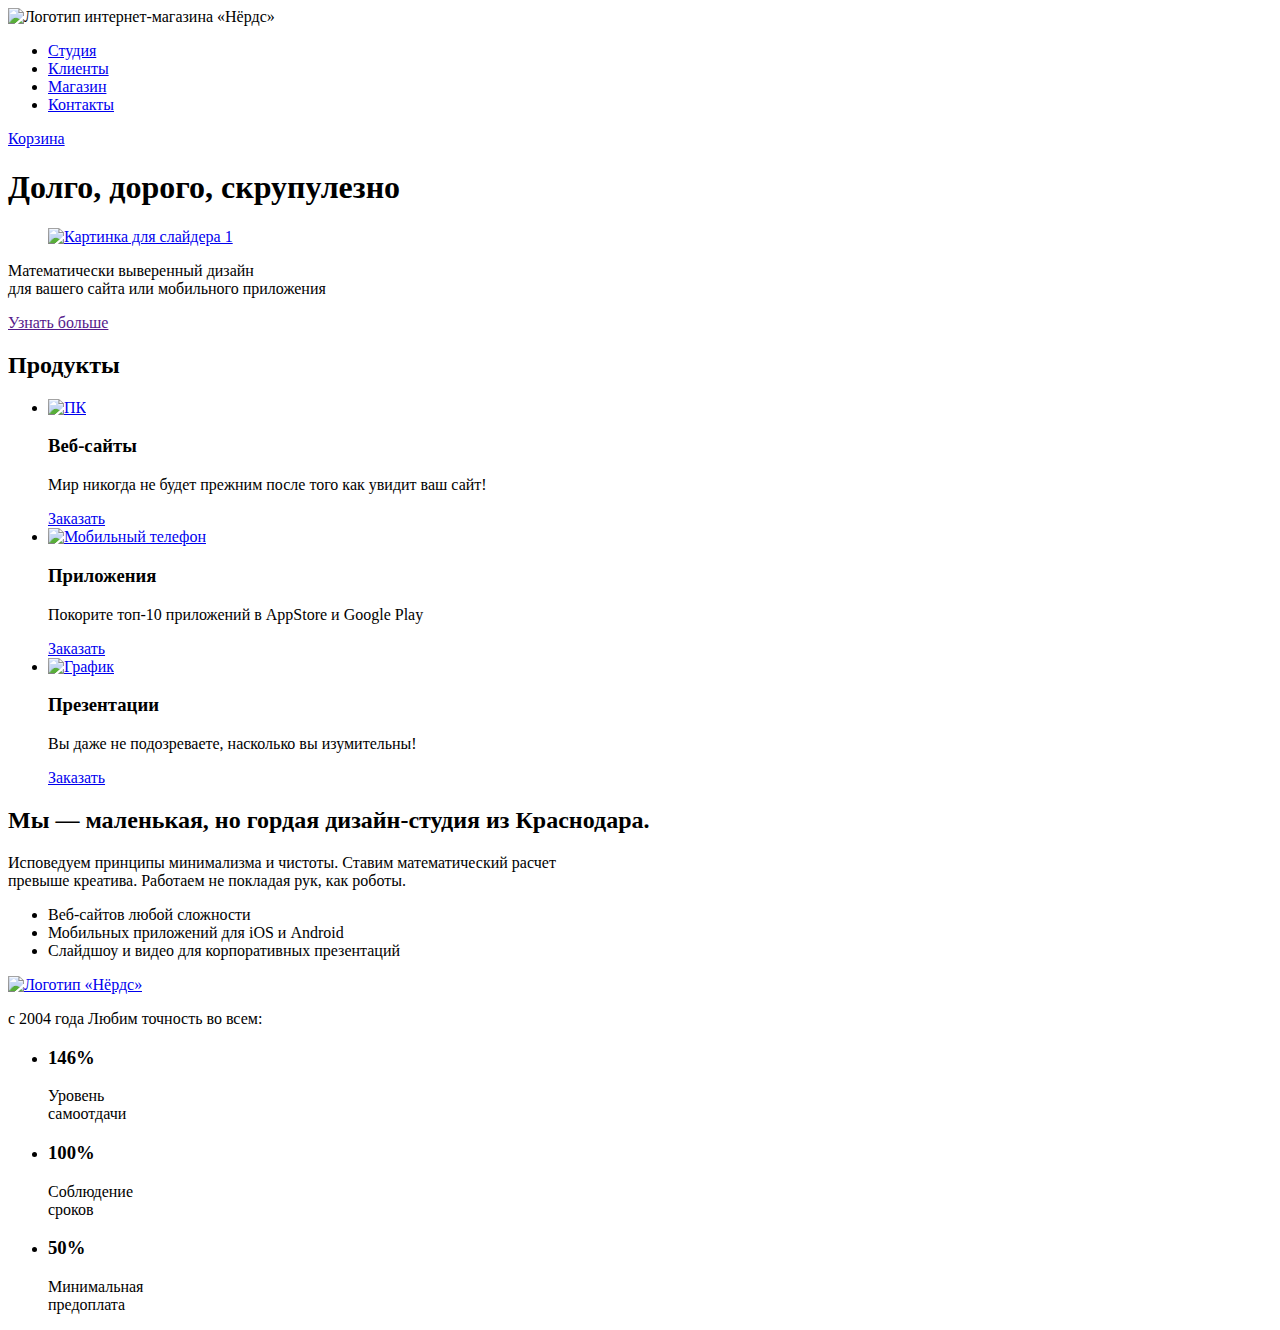
==== index.html @ d5b5ebe3 "Разметка блока с описанием компании" ====
<!DOCTYPE html>
<html lang="ru">
  <head>
    <meta charset="utf-8">
    <title>Главная — Интернет-магазин «Нёрдс»</title>
  </head>
  <body>

    <header>
      <nav>
        <a>
          <img src="https://via.placeholder.com/150x100" alt="Логотип интернет-магазина «Нёрдс»">
        </a>
        <ul>
          <li><a href="blank.html">Студия</a></li>
          <li><a href="blank.html">Клиенты</a></li>
          <li><a href="catalog.html">Магазин</a></li>
          <li><a href="blank.html">Контакты</a></li>
        </ul>
        <a href="blank.html">Корзина</a>
      </nav>
    </header>
    
    <main>
      
     <section>
        <h1>Долго, дорого, скрупулезно</h1>
        <figure>
          <a href="#">
            <img src="https://via.placeholder.com/150x100" alt="Картинка для слайдера 1">
          </a>
        </figure>
        <p>Математически выверенный дизайн<br> 
          для вашего сайта или мобильного приложения</p>
        <a href="">Узнать больше</a>
     </section>
     
     <section>
      <h2>Продукты</h2>
      <ul>
        <li>
          <a href="#">
            <img src="https://via.placeholder.com/150x100" alt="ПК"></a>
          <h3>Веб-сайты</h3>
          <p>Мир никогда не будет прежним после того как увидит ваш сайт!</p>
          <a href="#">Заказать</a>
        </li>
        <li>
          <a href="#">
            <img src="https://via.placeholder.com/150x100" alt="Мобильный телефон"></a>
          <h3>Приложения</h3>
          <p>Покорите топ-10 приложений в AppStore и Google Play</p>
          <a href="#">Заказать</a>
        </li>
        <li>
          <a href="#">
            <img src="https://via.placeholder.com/150x100" alt="График"></a>
          <h3>Презентации</h3>
          <p>Вы даже не подозреваете, насколько вы изумительны!</p>
          <a href="#">Заказать</a>
        </li>
      </ul>
    </section>

    <section>
      <h2>Мы — маленькая, но гордая дизайн-студия из Краснодара.</h2>
      <p>Исповедуем принципы минимализма и чистоты. Ставим математический расчет<br>
        превыше креатива. Работаем не покладая рук, как роботы.</p>
      <ul>
        <li>Веб-сайтов любой сложности</li>
        <li>Мобильных приложений для iOS и Android</li>
        <li>Слайдшоу и видео для корпоративных презентаций</li>
      </ul>
    </section>

    <section>
      <a href="#">
        <img src="https://via.placeholder.com/150x100" alt="Логотип «Нёрдс»"></a>
      <p>с 2004 года Любим точность во всем:</p>
      <ul>
        <li>
          <h3>146%</h3>
          <p>Уровень<br>
            самоотдачи</p>
        </li>
        <li>
          <h3>100%</h3>
          <p>Соблюдение<br>
            сроков</p>
        </li>
        <li>
          <h3>50%</h3>
          <p>Минимальная<br>
            предоплата</p>
        </li>
      </ul>
    </section>



    </main>

  </body>
</html>
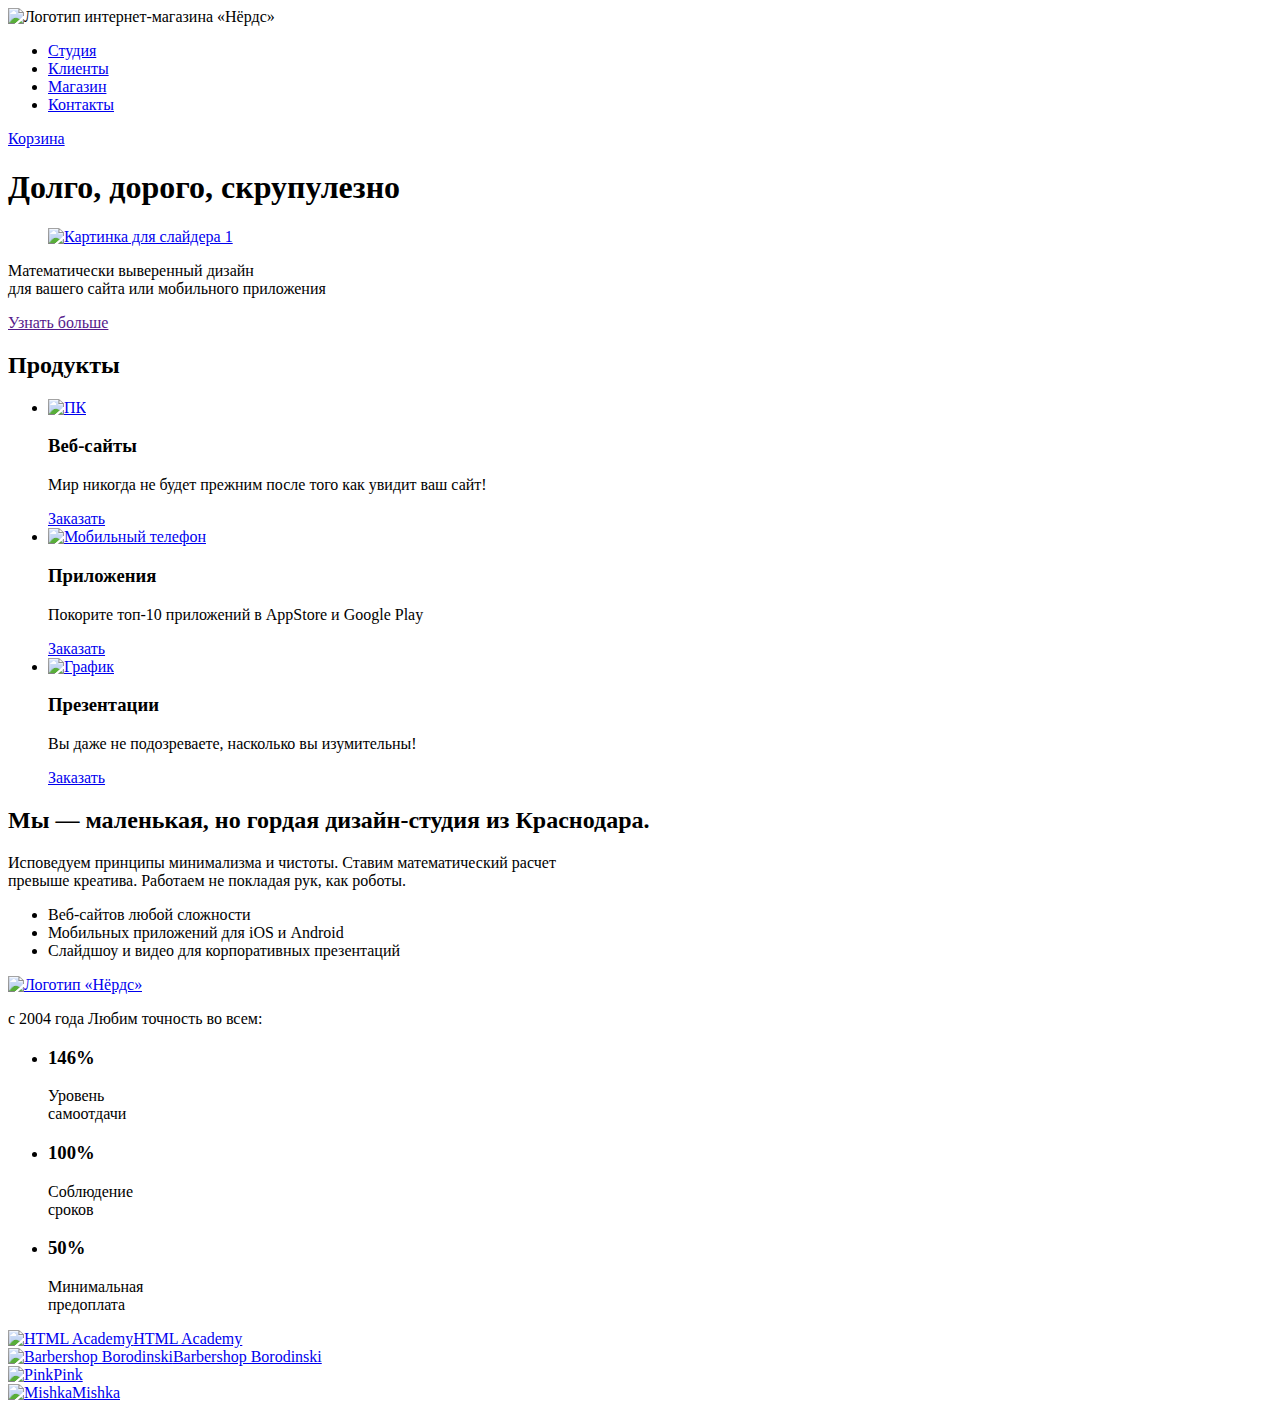
==== commit 3bfb0b2f: "Разметка логотипов" ====
--- a/index.html
+++ b/index.html
@@ -96,6 +96,26 @@
       </ul>
     </section>
 
+    <div>
+      <div>
+        <a href="#"><img src="https://via.placeholder.com/150x100" alt="HTML Academy">HTML Academy</a>
+      </div>
+
+      <div>
+        <a href="#"><img src="https://via.placeholder.com/150x100" alt="Barbershop Borodinski">Barbershop Borodinski</a>
+      </div>
+
+      <div>
+        <a href="#"><img src="https://via.placeholder.com/150x100" alt="Pink">Pink</a>
+      </div>
+
+      <div>
+        <a href="#"><img src="https://via.placeholder.com/150x100" alt="Mishka">Mishka</a>
+      </div>
+
+    </div>
+
+
 
 
     </main>
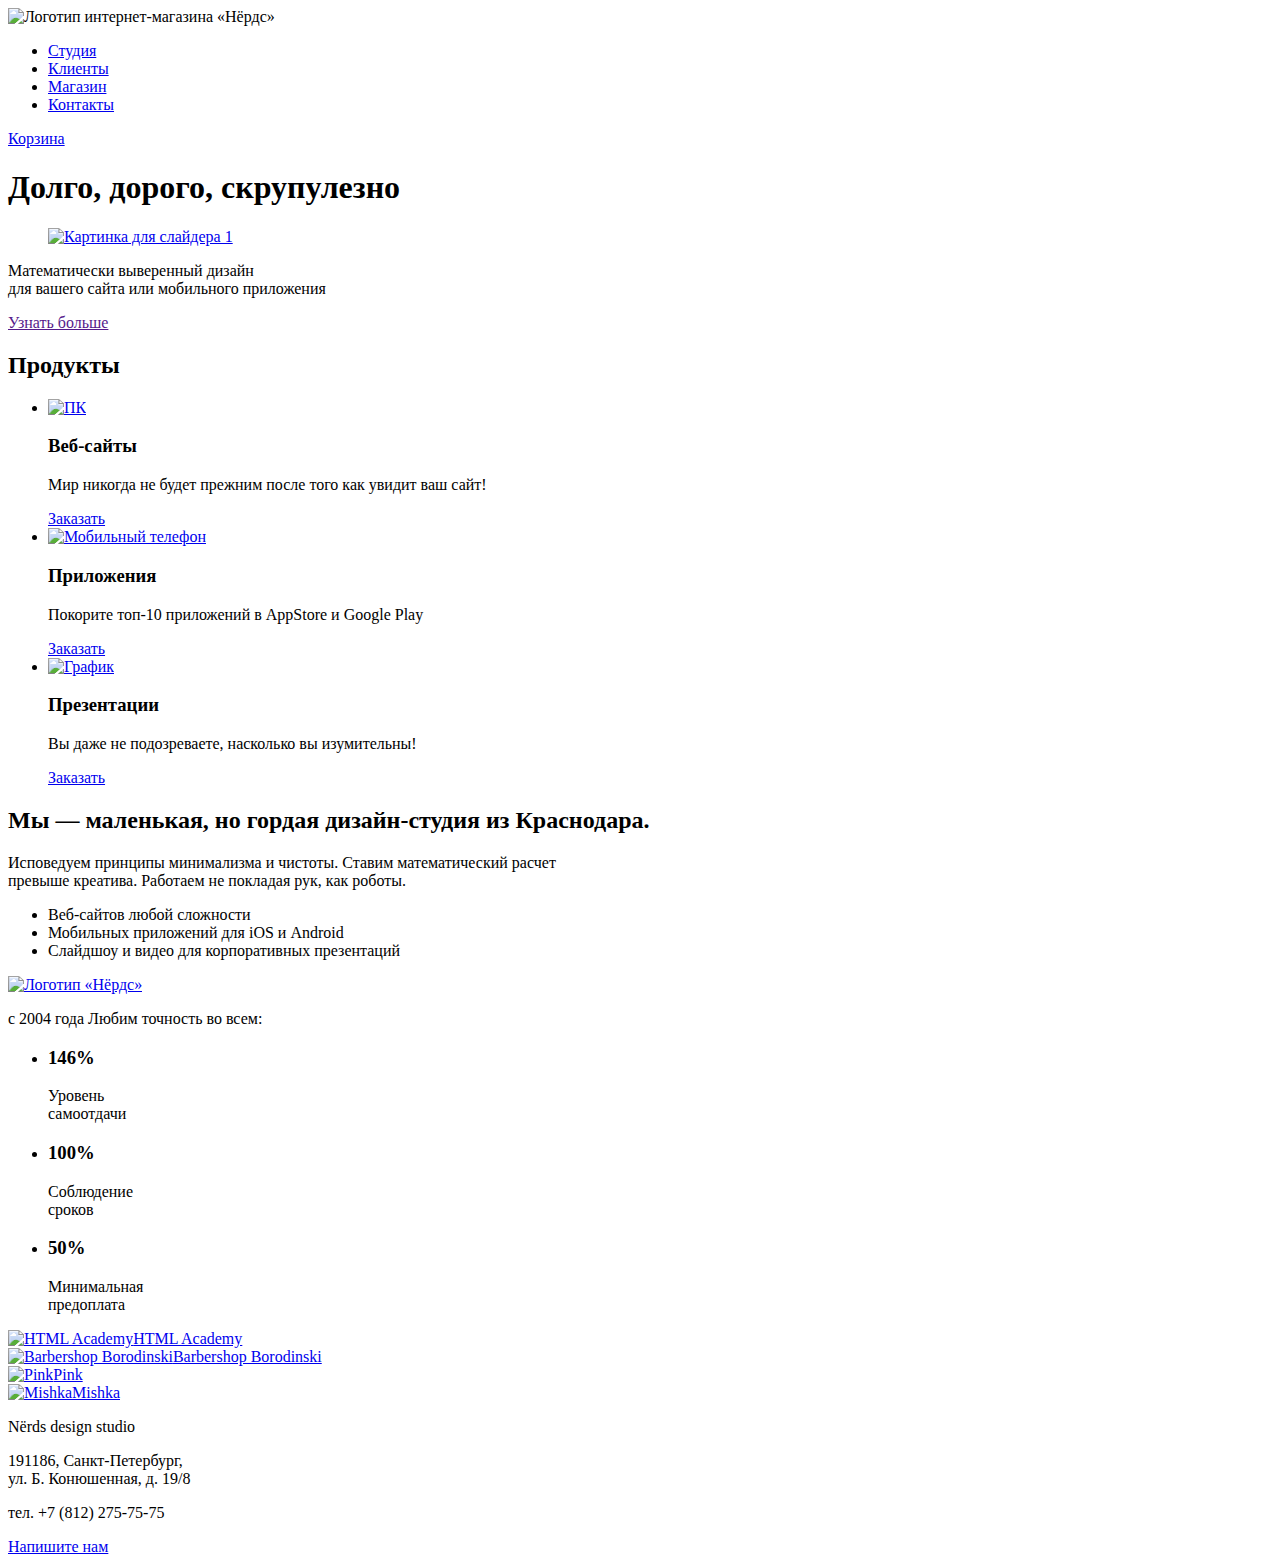
==== commit ff5dc66f: "Разметка блока с контактами" ====
--- a/index.html
+++ b/index.html
@@ -115,9 +115,15 @@
 
     </div>
 
-
-
-
+    <div>
+      <p>Nёrds design studio</p>
+      <p>191186, Санкт-Петербург,<br>
+        ул. Б. Конюшенная, д. 19/8
+      </p>
+      <p>тел. +7 (812) 275-75-75</p>
+      <a href="#">Напишите нам</a>
+    </div>
+    
     </main>
 
   </body>
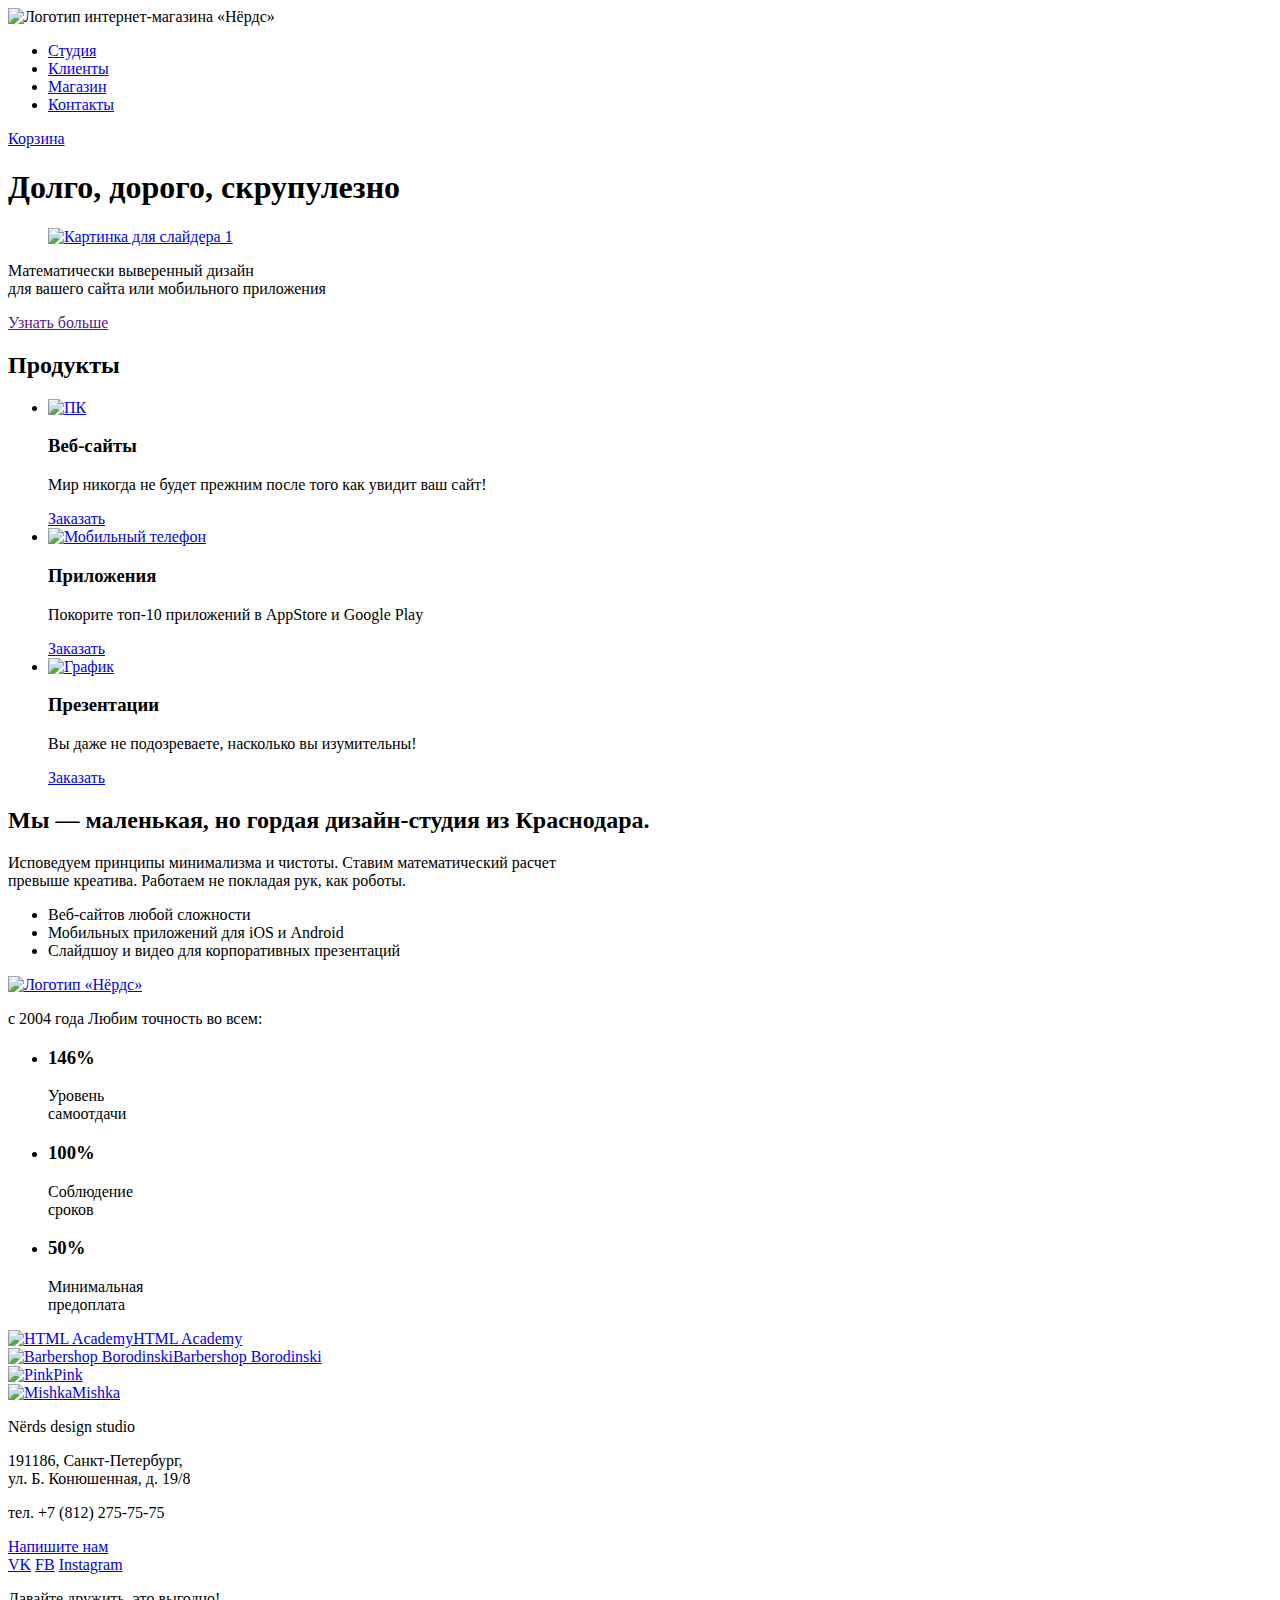
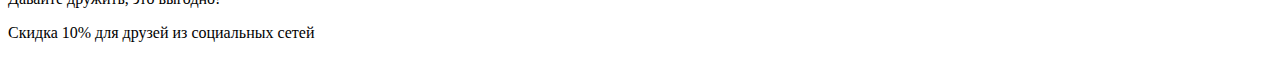
==== commit 5030c968: "Разметка футера" ====
--- a/index.html
+++ b/index.html
@@ -112,8 +112,9 @@
       <div>
         <a href="#"><img src="https://via.placeholder.com/150x100" alt="Mishka">Mishka</a>
       </div>
+    </div>
 
-    </div>
+    </main>
 
     <div>
       <p>Nёrds design studio</p>
@@ -124,7 +125,21 @@
       <a href="#">Напишите нам</a>
     </div>
     
-    </main>
+    <footer>
+      <div>
+
+        <div>
+          <a href="https://vk.com/">VK</a>
+          <a href="https://www.facebook.com/">FB</a>
+          <a href="https://instagram.com/">Instagram</a>
+        </div>
+        <div>
+          <p>Давайте дружить, это выгодно!</p>
+          <p>Скидка 10% для друзей из социальных сетей</p>
+        </div>
+  
+      </div>
+    </footer>
 
   </body>
 </html>
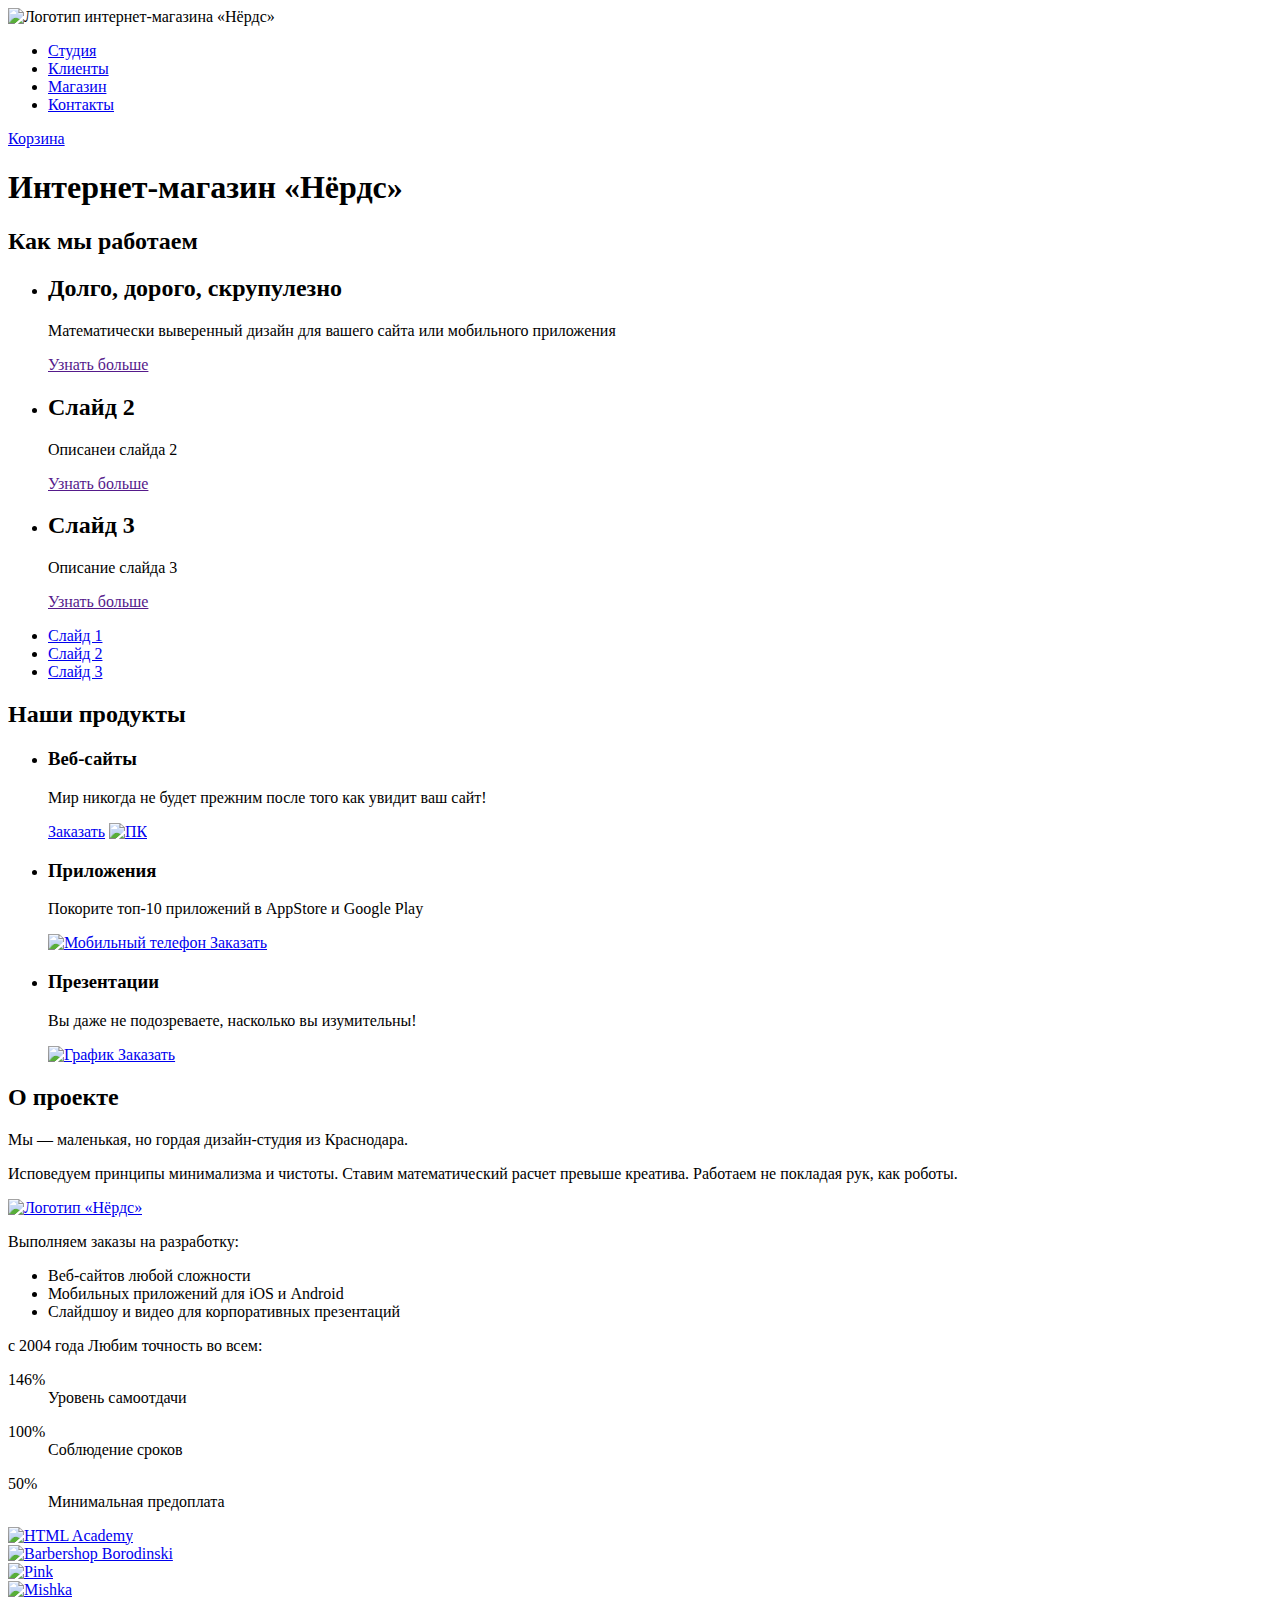
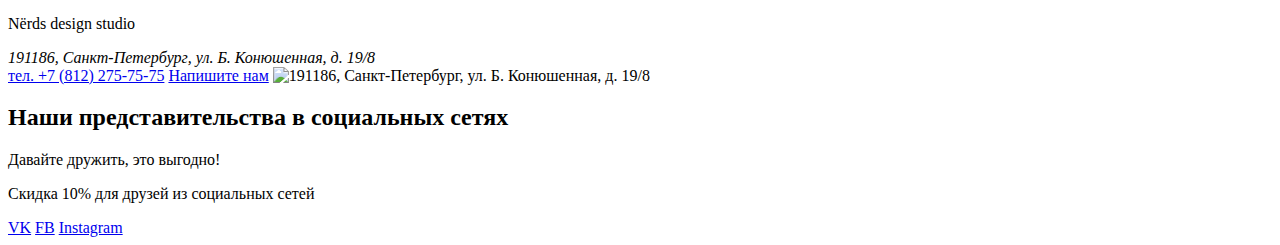
==== commit 310a37cc: "Внесла правки по главной" ====
--- a/index.html
+++ b/index.html
@@ -1,145 +1,145 @@
 <!DOCTYPE html>
 <html lang="ru">
-  <head>
-    <meta charset="utf-8">
-    <title>Главная — Интернет-магазин «Нёрдс»</title>
-  </head>
-  <body>
 
-    <header>
-      <nav>
-        <a>
-          <img src="https://via.placeholder.com/150x100" alt="Логотип интернет-магазина «Нёрдс»">
-        </a>
-        <ul>
-          <li><a href="blank.html">Студия</a></li>
-          <li><a href="blank.html">Клиенты</a></li>
-          <li><a href="catalog.html">Магазин</a></li>
-          <li><a href="blank.html">Контакты</a></li>
-        </ul>
-        <a href="blank.html">Корзина</a>
-      </nav>
-    </header>
-    
-    <main>
-      
-     <section>
-        <h1>Долго, дорого, скрупулезно</h1>
-        <figure>
-          <a href="#">
-            <img src="https://via.placeholder.com/150x100" alt="Картинка для слайдера 1">
-          </a>
-        </figure>
-        <p>Математически выверенный дизайн<br> 
-          для вашего сайта или мобильного приложения</p>
-        <a href="">Узнать больше</a>
-     </section>
-     
-     <section>
-      <h2>Продукты</h2>
+<head>
+  <meta charset="utf-8">
+  <title>Главная — Интернет-магазин «Нёрдс»</title>
+</head>
+
+<body>
+  <header>
+    <nav>
+      <a>
+        <img src="https://via.placeholder.com/150x100" alt="Логотип интернет-магазина «Нёрдс»">
+      </a>
+      <ul>
+        <li><a href="#">Студия</a></li>
+        <li><a href="#">Клиенты</a></li>
+        <li><a href="catalog.html">Магазин</a></li>
+        <li><a href="#">Контакты</a></li>
+      </ul>
+      <a href="#">Корзина</a>
+    </nav>
+  </header>
+  <main>
+    <h1>Интернет-магазин «Нёрдс»</h1>
+    <section>
+      <h2>Как мы работаем</h2>
+      <ul>
+        <li id="slide-1">
+          <h2>Долго, дорого, скрупулезно</h2>
+          <p>Математически выверенный дизайн для вашего сайта или мобильного приложения</p>
+          <a href="">Узнать больше</a>
+        </li>
+        <li id="slide-2">
+          <h2>Слайд 2</h2>
+          <p>Описанеи слайда 2</p>
+          <a href="">Узнать больше</a>
+        </li>
+        <li id="slide-3">
+          <h2>Слайд 3</h2>
+          <p>Описание слайда 3</p>
+          <a href="">Узнать больше</a>
+        </li>
+      </ul>
+    </section>
+    <ul>
+      <li><a href="#slide-1">Слайд 1</a></li>
+      <li><a href="#slide-2">Слайд 2</a></li>
+      <li><a href="#slide-3">Слайд 3</a></li>
+    </ul>
+    <section>
+      <h2>Наши продукты</h2>
       <ul>
         <li>
-          <a href="#">
-            <img src="https://via.placeholder.com/150x100" alt="ПК"></a>
           <h3>Веб-сайты</h3>
           <p>Мир никогда не будет прежним после того как увидит ваш сайт!</p>
           <a href="#">Заказать</a>
+          <a href="#">
+            <img src="https://via.placeholder.com/150x100" alt="ПК">
+          </a>
         </li>
         <li>
-          <a href="#">
-            <img src="https://via.placeholder.com/150x100" alt="Мобильный телефон"></a>
           <h3>Приложения</h3>
           <p>Покорите топ-10 приложений в AppStore и Google Play</p>
+          <a href="#">
+            <img src="https://via.placeholder.com/150x100" alt="Мобильный телефон">
+          </a>
           <a href="#">Заказать</a>
         </li>
         <li>
-          <a href="#">
-            <img src="https://via.placeholder.com/150x100" alt="График"></a>
           <h3>Презентации</h3>
           <p>Вы даже не подозреваете, насколько вы изумительны!</p>
+          <a href="#">
+            <img src="https://via.placeholder.com/150x100" alt="График">
+          </a>
           <a href="#">Заказать</a>
         </li>
       </ul>
     </section>
-
     <section>
-      <h2>Мы — маленькая, но гордая дизайн-студия из Краснодара.</h2>
-      <p>Исповедуем принципы минимализма и чистоты. Ставим математический расчет<br>
-        превыше креатива. Работаем не покладая рук, как роботы.</p>
+      <h2>О проекте</h2>
+      <p>Мы — маленькая, но гордая дизайн-студия из Краснодара.</p>
+      <p>Исповедуем принципы минимализма и чистоты. Ставим математический расчет превыше креатива. Работаем не покладая
+        рук, как роботы.</p>
+      <a href="#">
+        <img src="https://via.placeholder.com/150x100" alt="Логотип «Нёрдс»">
+      </a>
+      <p>Выполняем заказы на разработку:</p>
       <ul>
         <li>Веб-сайтов любой сложности</li>
         <li>Мобильных приложений для iOS и Android</li>
         <li>Слайдшоу и видео для корпоративных презентаций</li>
       </ul>
+      <p>с 2004 года Любим точность во всем:</p>
+      <dl>
+        <dt>146%</dt>
+        <dd>Уровень самоотдачи</dd>
+      </dl>
+      <dl>
+        <dt>100%</dt>
+        <dd>Соблюдение сроков</dd>
+      </dl>
+      <dl>
+        <dt>50%</dt>
+        <dd>Минимальная предоплата</dd>
+      </dl>
     </section>
-
-    <section>
-      <a href="#">
-        <img src="https://via.placeholder.com/150x100" alt="Логотип «Нёрдс»"></a>
-      <p>с 2004 года Любим точность во всем:</p>
-      <ul>
-        <li>
-          <h3>146%</h3>
-          <p>Уровень<br>
-            самоотдачи</p>
-        </li>
-        <li>
-          <h3>100%</h3>
-          <p>Соблюдение<br>
-            сроков</p>
-        </li>
-        <li>
-          <h3>50%</h3>
-          <p>Минимальная<br>
-            предоплата</p>
-        </li>
-      </ul>
-    </section>
-
     <div>
       <div>
-        <a href="#"><img src="https://via.placeholder.com/150x100" alt="HTML Academy">HTML Academy</a>
+        <a href="#"><img src="https://via.placeholder.com/150x100" alt="HTML Academy"></a>
       </div>
-
       <div>
-        <a href="#"><img src="https://via.placeholder.com/150x100" alt="Barbershop Borodinski">Barbershop Borodinski</a>
+        <a href="#"><img src="https://via.placeholder.com/150x100" alt="Barbershop Borodinski"></a>
       </div>
-
       <div>
-        <a href="#"><img src="https://via.placeholder.com/150x100" alt="Pink">Pink</a>
+        <a href="#"><img src="https://via.placeholder.com/150x100" alt="Pink"></a>
       </div>
-
       <div>
-        <a href="#"><img src="https://via.placeholder.com/150x100" alt="Mishka">Mishka</a>
+        <a href="#"><img src="https://via.placeholder.com/150x100" alt="Mishka"></a>
       </div>
     </div>
-
-    </main>
-
+  </main>
+  <footer>
     <div>
       <p>Nёrds design studio</p>
-      <p>191186, Санкт-Петербург,<br>
-        ул. Б. Конюшенная, д. 19/8
-      </p>
-      <p>тел. +7 (812) 275-75-75</p>
+      <address>191186, Санкт-Петербург, ул. Б. Конюшенная, д. 19/8</address>
+      <a href="tel:+78122757575">тел. +7 (812) 275-75-75</a>
       <a href="#">Напишите нам</a>
+      <a>
+        <img src="https://via.placeholder.com/150x100" alt="191186, Санкт-Петербург, ул. Б. Конюшенная, д. 19/8">
+      </a>
     </div>
-    
-    <footer>
-      <div>
-
-        <div>
-          <a href="https://vk.com/">VK</a>
-          <a href="https://www.facebook.com/">FB</a>
-          <a href="https://instagram.com/">Instagram</a>
-        </div>
-        <div>
-          <p>Давайте дружить, это выгодно!</p>
-          <p>Скидка 10% для друзей из социальных сетей</p>
-        </div>
-  
-      </div>
-    </footer>
-
-  </body>
-</html>
+    <div>
+      <h2>Наши представительства в социальных сетях</h2>
+      <p>Давайте дружить, это выгодно!</p>
+      <p>Скидка 10% для друзей из социальных сетей</p>
+    </div>
+    <div>
+      <a href="https://vk.com/">VK</a>
+      <a href="https://www.facebook.com/">FB</a>
+      <a href="https://instagram.com/">Instagram</a>
+    </div>
+  </footer>
+</body>
+</html>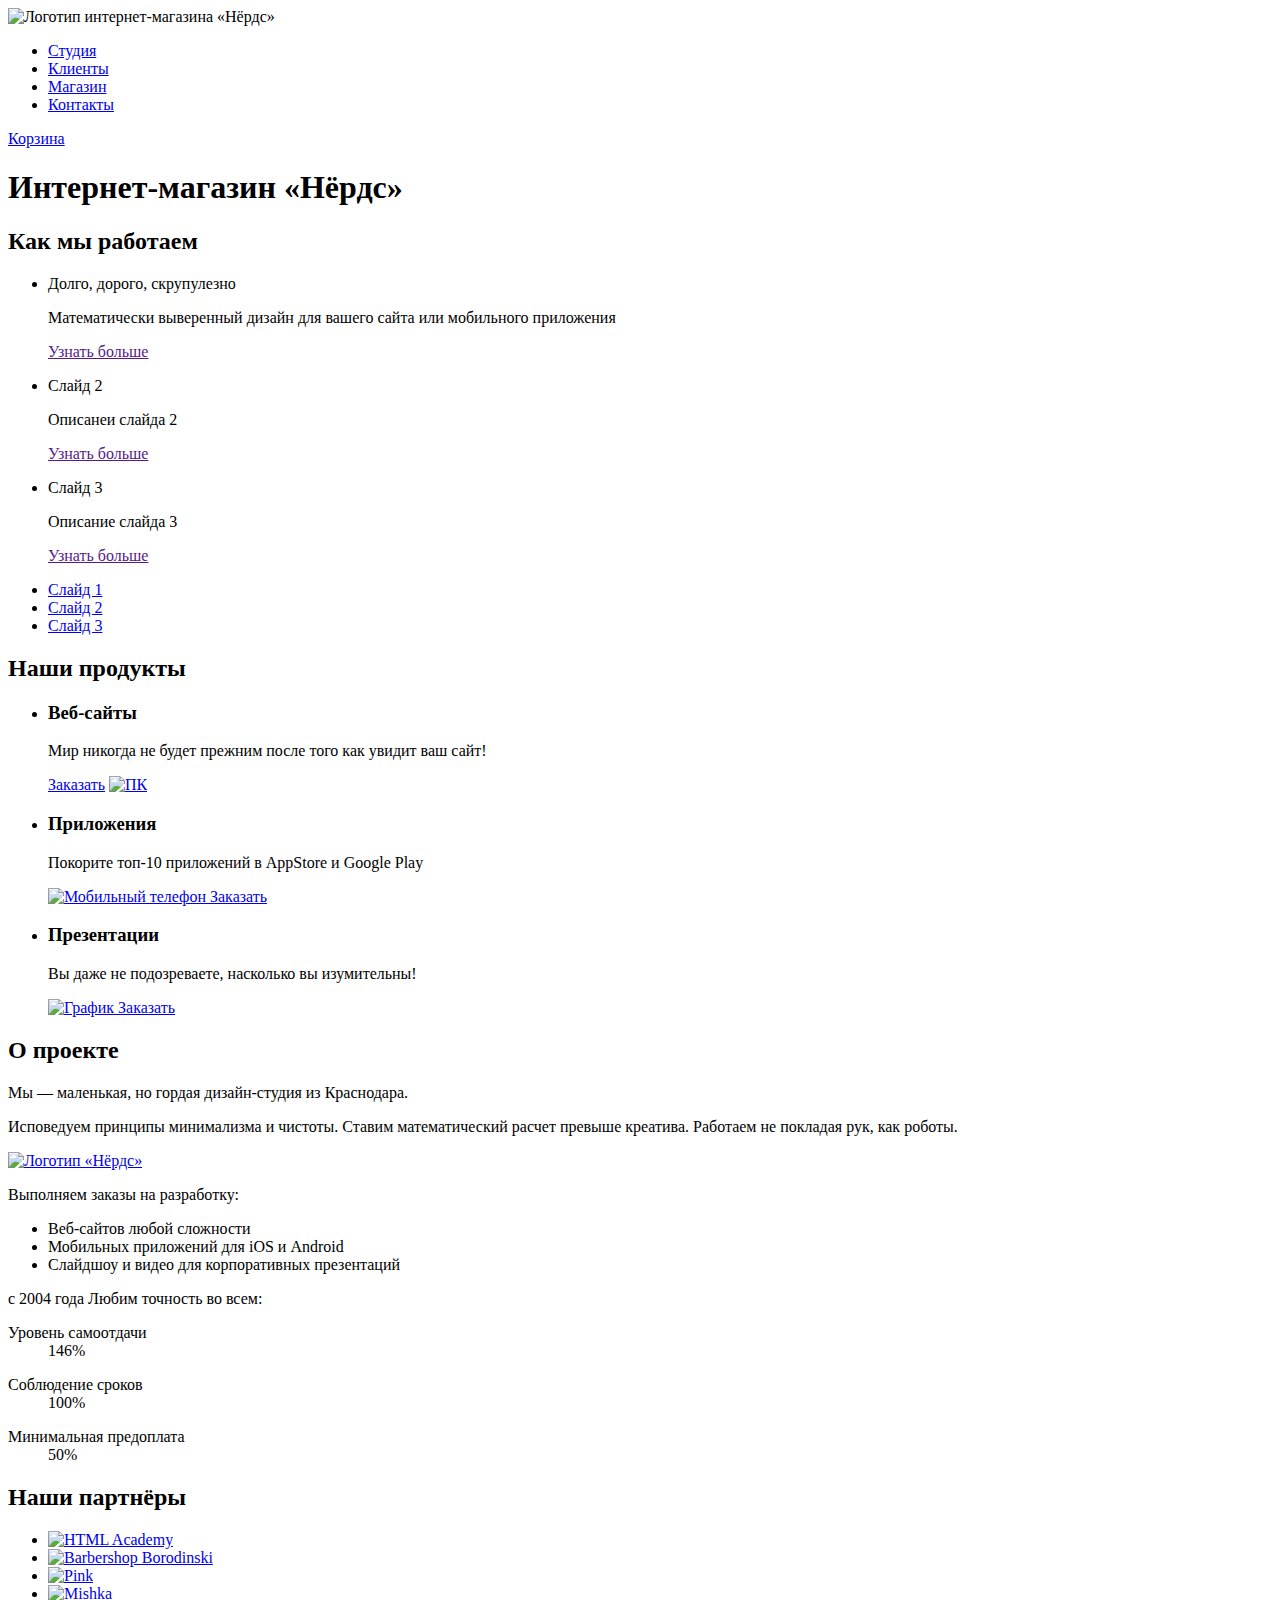
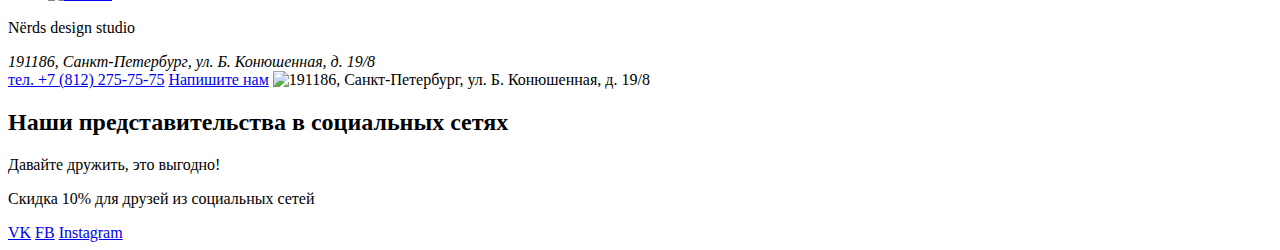
==== commit b9b5e726: "Заголовок с партнерами" ====
--- a/index.html
+++ b/index.html
@@ -27,17 +27,17 @@
       <h2>Как мы работаем</h2>
       <ul>
         <li id="slide-1">
-          <h2>Долго, дорого, скрупулезно</h2>
+          <p>Долго, дорого, скрупулезно</p>
           <p>Математически выверенный дизайн для вашего сайта или мобильного приложения</p>
           <a href="">Узнать больше</a>
         </li>
         <li id="slide-2">
-          <h2>Слайд 2</h2>
+          <p>Слайд 2</p>
           <p>Описанеи слайда 2</p>
           <a href="">Узнать больше</a>
         </li>
         <li id="slide-3">
-          <h2>Слайд 3</h2>
+          <p>Слайд 3</p>
           <p>Описание слайда 3</p>
           <a href="">Узнать больше</a>
         </li>
@@ -93,31 +93,34 @@
       </ul>
       <p>с 2004 года Любим точность во всем:</p>
       <dl>
-        <dt>146%</dt>
-        <dd>Уровень самоотдачи</dd>
+        <dt>Уровень самоотдачи</dt>
+        <dd>146%</dd>
       </dl>
       <dl>
-        <dt>100%</dt>
-        <dd>Соблюдение сроков</dd>
+        <dt>Соблюдение сроков</dt>
+        <dd>100%</dd>
       </dl>
       <dl>
-        <dt>50%</dt>
-        <dd>Минимальная предоплата</dd>
+        <dt>Минимальная предоплата</dt>
+        <dd>50%</dd>
       </dl>
     </section>
     <div>
-      <div>
-        <a href="#"><img src="https://via.placeholder.com/150x100" alt="HTML Academy"></a>
-      </div>
-      <div>
-        <a href="#"><img src="https://via.placeholder.com/150x100" alt="Barbershop Borodinski"></a>
-      </div>
-      <div>
-        <a href="#"><img src="https://via.placeholder.com/150x100" alt="Pink"></a>
-      </div>
-      <div>
-        <a href="#"><img src="https://via.placeholder.com/150x100" alt="Mishka"></a>
-      </div>
+      <h2>Наши партнёры</h2>
+      <ul>
+        <li>
+          <a href="https://htmlacademy.ru/intensive/htmlcss"><img src="https://via.placeholder.com/150x100" alt="HTML Academy"></a>
+        </li>
+        <li>
+          <a href="#"><img src="https://via.placeholder.com/150x100" alt="Barbershop Borodinski"></a>
+        </li>
+        <li>
+          <a href="#"><img src="https://via.placeholder.com/150x100" alt="Pink"></a>
+        </li>
+        <li>
+          <a href="#"><img src="https://via.placeholder.com/150x100" alt="Mishka"></a>
+        </li>
+      </ul>
     </div>
   </main>
   <footer>
@@ -142,4 +145,5 @@
     </div>
   </footer>
 </body>
+
 </html>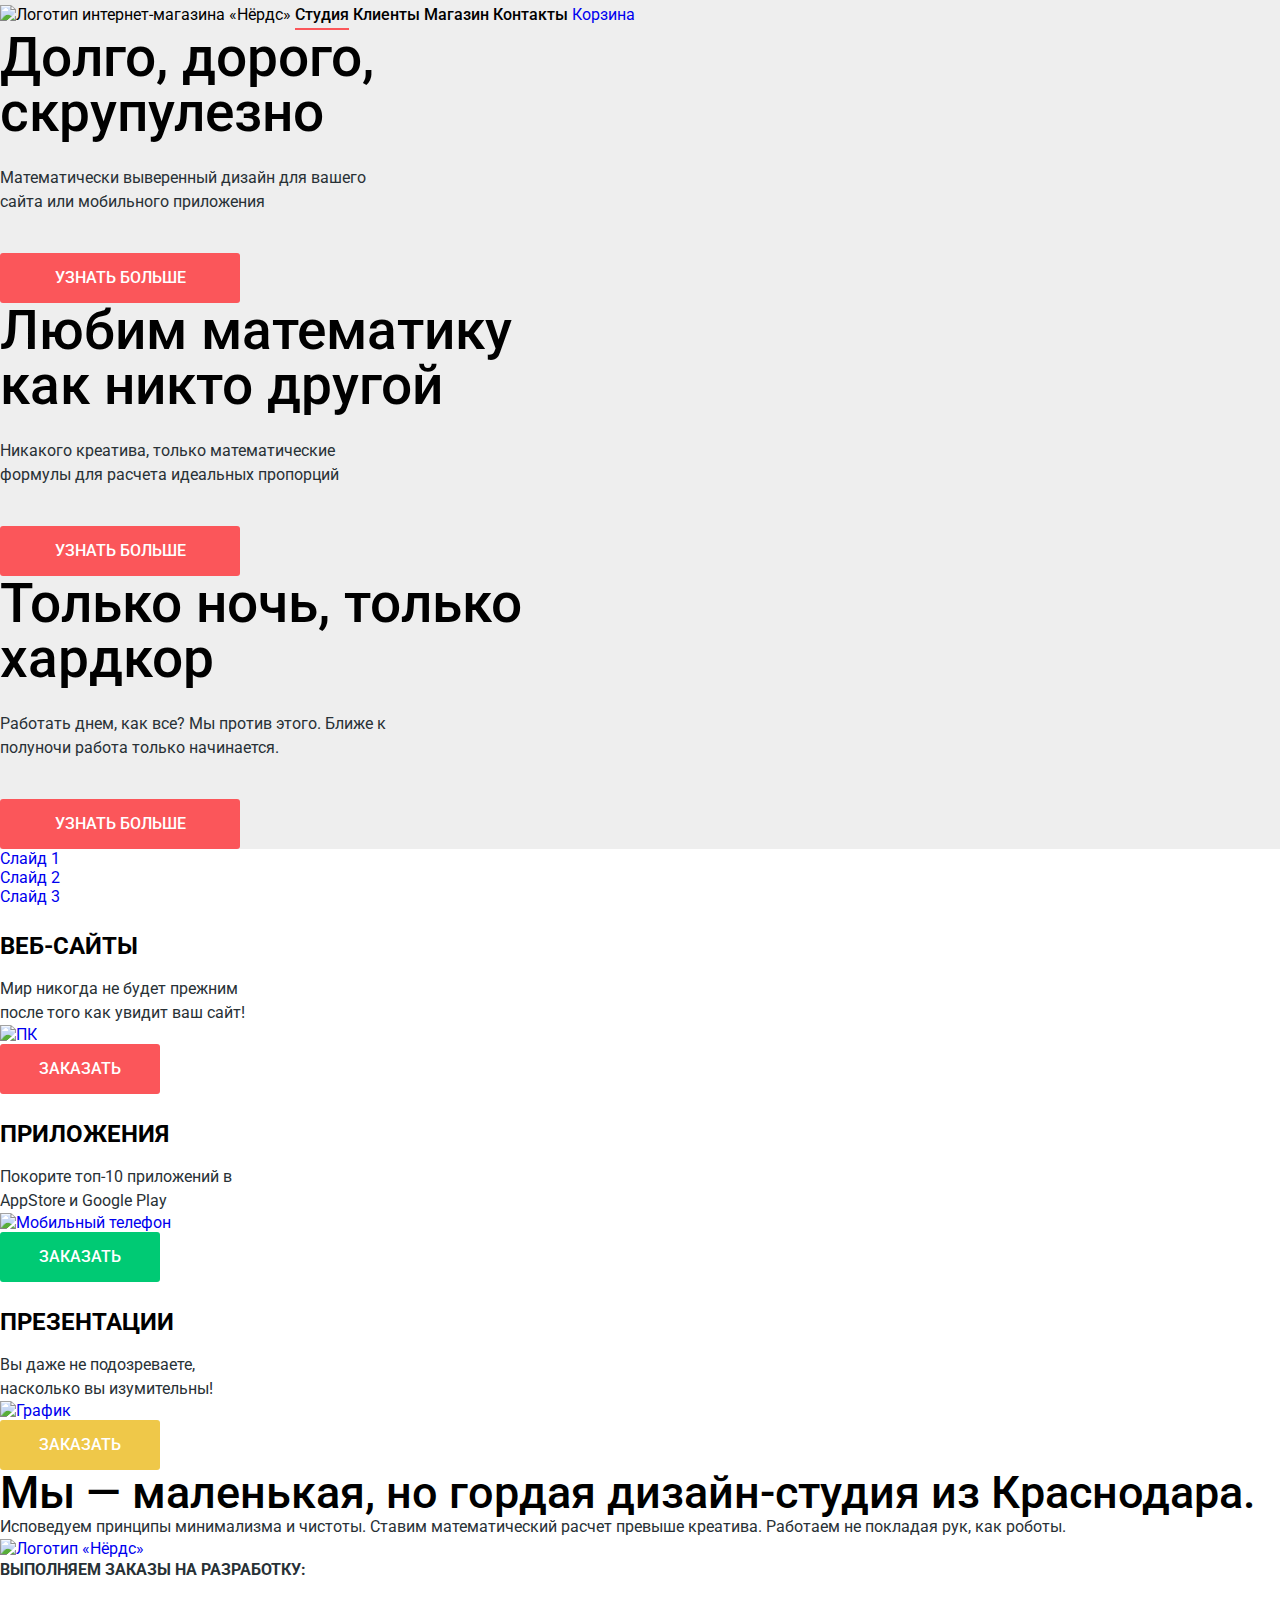
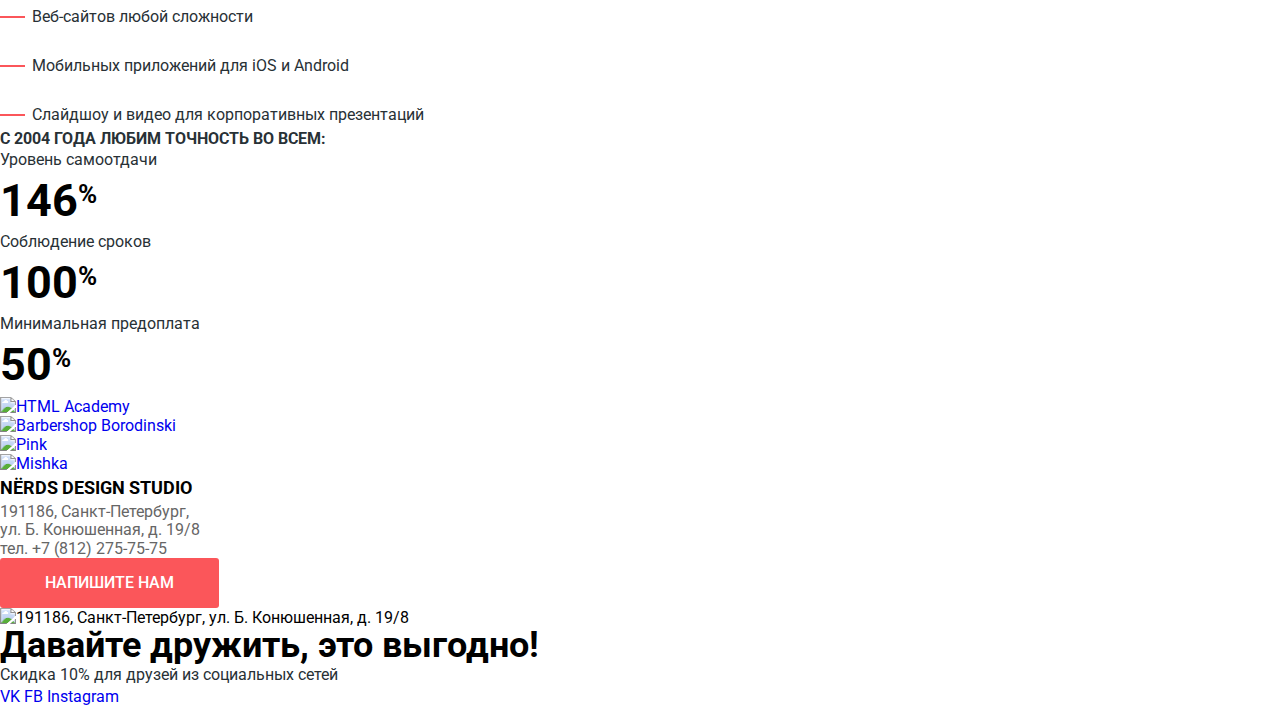
==== commit 92aa4ec8: "Стилизация главной страницы" ====
--- a/index.html
+++ b/index.html
@@ -1,149 +1,208 @@
 <!DOCTYPE html>
 <html lang="ru">
+  <head>
+    <meta charset="utf-8" />
+    <title>Главная — Интернет-магазин «Нёрдс»</title>
+    <link href="css/normalize.css" rel="stylesheet" />
+    <link href="css/style.css" rel="stylesheet" />
+    <link
+      href="https://fonts.googleapis.com/css2?family=Roboto:wght@400;500&display=swap"
+      rel="stylesheet"
+    />
+  </head>
 
-<head>
-  <meta charset="utf-8">
-  <title>Главная — Интернет-магазин «Нёрдс»</title>
-</head>
+  <body>
+    <header>
+      <nav>
+        <a class="header-logo">
+          <img
+            src="https://via.placeholder.com/150x100"
+            alt="Логотип интернет-магазина «Нёрдс»"
+          />
+        </a>
+        <ul class="menu">
+          <li class="menu-active">
+            <a href="#">Студия</a>
+          </li>
+          <li><a href="#references">Клиенты</a></li>
+          <li><a href="catalog.html">Магазин</a></li>
+          <li><a href="#contacts">Контакты</a></li>
+        </ul>
+        <a class="icon-basket" href="#">Корзина</a>
+      </nav>
+    </header>
 
-<body>
-  <header>
-    <nav>
-      <a>
-        <img src="https://via.placeholder.com/150x100" alt="Логотип интернет-магазина «Нёрдс»">
-      </a>
-      <ul>
-        <li><a href="#">Студия</a></li>
-        <li><a href="#">Клиенты</a></li>
-        <li><a href="catalog.html">Магазин</a></li>
-        <li><a href="#">Контакты</a></li>
+    <main>
+      <h1 class="visibility-hidden">Интернет-магазин «Нёрдс»</h1>
+      <section class="slider">
+        <h2 class="visibility-hidden">Как мы работаем</h2>
+        <ul>
+          <li id="slide-1" class="slide-active">
+            <p class="slider-title">Долго, дорого, скрупулезно</p>
+            <p class="slider-text">
+              Математически выверенный дизайн для вашего сайта или мобильного
+              приложения
+            </p>
+            <a class="btn slide-btn" href="">Узнать больше</a>
+          </li>
+          <li id="slide-2">
+            <p class="slider-title">Любим математику как никто другой</p>
+            <p class="slider-text">
+              Никакого креатива, только математические формулы для расчета
+              идеальных пропорций
+            </p>
+            <a class="btn slide-btn" href="">Узнать больше</a>
+          </li>
+          <li id="slide-3">
+            <p class="slider-title">Только ночь, только хардкор</p>
+            <p class="slider-text">
+              Работать днем, как все? Мы против этого. Ближе к полуночи работа
+              только начинается.
+            </p>
+            <a class="btn slide-btn" href="">Узнать больше</a>
+          </li>
+        </ul>
+      </section>
+      <ul class="slider-point">
+        <li class="slider-point-active"><a href="#slide-1">Слайд 1</a></li>
+        <li><a href="#slide-2">Слайд 2</a></li>
+        <li><a href="#slide-3">Слайд 3</a></li>
       </ul>
-      <a href="#">Корзина</a>
-    </nav>
-  </header>
-  <main>
-    <h1>Интернет-магазин «Нёрдс»</h1>
-    <section>
-      <h2>Как мы работаем</h2>
-      <ul>
-        <li id="slide-1">
-          <p>Долго, дорого, скрупулезно</p>
-          <p>Математически выверенный дизайн для вашего сайта или мобильного приложения</p>
-          <a href="">Узнать больше</a>
-        </li>
-        <li id="slide-2">
-          <p>Слайд 2</p>
-          <p>Описанеи слайда 2</p>
-          <a href="">Узнать больше</a>
-        </li>
-        <li id="slide-3">
-          <p>Слайд 3</p>
-          <p>Описание слайда 3</p>
-          <a href="">Узнать больше</a>
-        </li>
-      </ul>
-    </section>
-    <ul>
-      <li><a href="#slide-1">Слайд 1</a></li>
-      <li><a href="#slide-2">Слайд 2</a></li>
-      <li><a href="#slide-3">Слайд 3</a></li>
-    </ul>
-    <section>
-      <h2>Наши продукты</h2>
-      <ul>
-        <li>
-          <h3>Веб-сайты</h3>
-          <p>Мир никогда не будет прежним после того как увидит ваш сайт!</p>
-          <a href="#">Заказать</a>
-          <a href="#">
-            <img src="https://via.placeholder.com/150x100" alt="ПК">
-          </a>
-        </li>
-        <li>
-          <h3>Приложения</h3>
-          <p>Покорите топ-10 приложений в AppStore и Google Play</p>
-          <a href="#">
-            <img src="https://via.placeholder.com/150x100" alt="Мобильный телефон">
-          </a>
-          <a href="#">Заказать</a>
-        </li>
-        <li>
-          <h3>Презентации</h3>
-          <p>Вы даже не подозреваете, насколько вы изумительны!</p>
-          <a href="#">
-            <img src="https://via.placeholder.com/150x100" alt="График">
-          </a>
-          <a href="#">Заказать</a>
-        </li>
-      </ul>
-    </section>
-    <section>
-      <h2>О проекте</h2>
-      <p>Мы — маленькая, но гордая дизайн-студия из Краснодара.</p>
-      <p>Исповедуем принципы минимализма и чистоты. Ставим математический расчет превыше креатива. Работаем не покладая
-        рук, как роботы.</p>
-      <a href="#">
-        <img src="https://via.placeholder.com/150x100" alt="Логотип «Нёрдс»">
-      </a>
-      <p>Выполняем заказы на разработку:</p>
-      <ul>
-        <li>Веб-сайтов любой сложности</li>
-        <li>Мобильных приложений для iOS и Android</li>
-        <li>Слайдшоу и видео для корпоративных презентаций</li>
-      </ul>
-      <p>с 2004 года Любим точность во всем:</p>
-      <dl>
-        <dt>Уровень самоотдачи</dt>
-        <dd>146%</dd>
-      </dl>
-      <dl>
-        <dt>Соблюдение сроков</dt>
-        <dd>100%</dd>
-      </dl>
-      <dl>
-        <dt>Минимальная предоплата</dt>
-        <dd>50%</dd>
-      </dl>
-    </section>
-    <div>
-      <h2>Наши партнёры</h2>
-      <ul>
-        <li>
-          <a href="https://htmlacademy.ru/intensive/htmlcss"><img src="https://via.placeholder.com/150x100" alt="HTML Academy"></a>
-        </li>
-        <li>
-          <a href="#"><img src="https://via.placeholder.com/150x100" alt="Barbershop Borodinski"></a>
-        </li>
-        <li>
-          <a href="#"><img src="https://via.placeholder.com/150x100" alt="Pink"></a>
-        </li>
-        <li>
-          <a href="#"><img src="https://via.placeholder.com/150x100" alt="Mishka"></a>
-        </li>
-      </ul>
-    </div>
-  </main>
-  <footer>
-    <div>
-      <p>Nёrds design studio</p>
-      <address>191186, Санкт-Петербург, ул. Б. Конюшенная, д. 19/8</address>
-      <a href="tel:+78122757575">тел. +7 (812) 275-75-75</a>
-      <a href="#">Напишите нам</a>
-      <a>
-        <img src="https://via.placeholder.com/150x100" alt="191186, Санкт-Петербург, ул. Б. Конюшенная, д. 19/8">
-      </a>
-    </div>
-    <div>
-      <h2>Наши представительства в социальных сетях</h2>
-      <p>Давайте дружить, это выгодно!</p>
-      <p>Скидка 10% для друзей из социальных сетей</p>
-    </div>
-    <div>
-      <a href="https://vk.com/">VK</a>
-      <a href="https://www.facebook.com/">FB</a>
-      <a href="https://instagram.com/">Instagram</a>
-    </div>
-  </footer>
-</body>
 
-</html>+      <section>
+        <h2 class="visibility-hidden">Наши продукты</h2>
+        <ul class="products">
+          <li class="product-1">
+            <h3 class="products-title">Веб-сайты</h3>
+            <p class="products-text">
+              Мир никогда не будет прежним после того как увидит ваш сайт!
+            </p>
+            <a href="#">
+              <img src="https://via.placeholder.com/150x100" alt="ПК" />
+            </a>
+            <a class="btn products-btn" href="#">Заказать</a>
+          </li>
+          <li class="product-2">
+            <h3 class="products-title">Приложения</h3>
+            <p class="products-text">
+              Покорите топ-10 приложений в AppStore и Google Play
+            </p>
+            <a href="#">
+              <img
+                src="https://via.placeholder.com/150x100"
+                alt="Мобильный телефон"
+              />
+            </a>
+            <a class="btn products-btn" href="#">Заказать</a>
+          </li>
+          <li class="product-3">
+            <h3 class="products-title">Презентации</h3>
+            <p class="products-text">
+              Вы даже не подозреваете, насколько вы изумительны!
+            </p>
+            <a href="#">
+              <img src="https://via.placeholder.com/150x100" alt="График" />
+            </a>
+            <a class="btn products-btn" href="#">Заказать</a>
+          </li>
+        </ul>
+      </section>
+      <section class="about-project">
+        <h2 class="visibility-hidden">О проекте</h2>
+        <p class="project-title">
+          Мы — маленькая, но гордая дизайн-студия из Краснодара.
+        </p>
+        <p class="project-text">
+          Исповедуем принципы минимализма и чистоты. Ставим математический
+          расчет превыше креатива. Работаем не покладая рук, как роботы.
+        </p>
+        <a class="project-logo" href="#">
+          <img
+            src="https://via.placeholder.com/150x100"
+            alt="Логотип «Нёрдс»"
+          />
+        </a>
+        <p class="project-list-title">Выполняем заказы на разработку:</p>
+        <ul class="project-list-items">
+          <li>Веб-сайтов любой сложности</li>
+          <li>Мобильных приложений для iOS и Android</li>
+          <li>Слайдшоу и видео для корпоративных презентаций</li>
+        </ul>
+        <p class="termin-title">с 2004 года Любим точность во всем:</p>
+        <dl>
+          <dt>Уровень самоотдачи</dt>
+          <dd>146<sup>%</sup></dd>
+        </dl>
+        <dl>
+          <dt>Соблюдение сроков</dt>
+          <dd>100<sup>%</sup></dd>
+        </dl>
+        <dl>
+          <dt>Минимальная предоплата</dt>
+          <dd>50<sup>%</sup></dd>
+        </dl>
+      </section>
+      <div>
+        <a name="references"></a>
+        <h2 class="visibility-hidden">Наши партнёры</h2>
+        <ul>
+          <li>
+            <a href="https://htmlacademy.ru/intensive/htmlcss"
+              ><img
+                src="https://via.placeholder.com/150x100"
+                alt="HTML Academy"
+            /></a>
+          </li>
+          <li>
+            <a href="#"
+              ><img
+                src="https://via.placeholder.com/150x100"
+                alt="Barbershop Borodinski"
+            /></a>
+          </li>
+          <li>
+            <a href="#"
+              ><img src="https://via.placeholder.com/150x100" alt="Pink"
+            /></a>
+          </li>
+          <li>
+            <a href="#"
+              ><img src="https://via.placeholder.com/150x100" alt="Mishka"
+            /></a>
+          </li>
+        </ul>
+      </div>
+    </main>
+    <footer>
+      <a name="contacts"></a>
+      <div class="contacts">
+        <p class="contacts-title">Nёrds design studio</p>
+        <address>
+          191186, Санкт-Петербург, ул.&nbsp;Б. Конюшенная, д. 19/8
+        </address>
+        <a href="tel:+78122757575" class="contacs-tel"
+          >тел. +7 (812) 275-75-75</a
+        >
+        <a class="btn contacts-btn" href="#">Напишите нам</a>
+        <a>
+          <img
+            src="https://via.placeholder.com/150x100"
+            alt="191186, Санкт-Петербург, ул. Б. Конюшенная, д. 19/8"
+          />
+        </a>
+      </div>
+      <div>
+        <h2 class="visibility-hidden">
+          Наши представительства в социальных сетях
+        </h2>
+        <p class="promo-title">Давайте дружить, это выгодно!</p>
+        <p class="promo-text">Скидка 10% для друзей из социальных сетей</p>
+      </div>
+      <div>
+        <a class="logo-vk" href="https://vk.com/">VK</a>
+        <a class="logo-fb" href="https://www.facebook.com/">FB</a>
+        <a class="logo-inst" href="https://instagram.com/">Instagram</a>
+      </div>
+    </footer>
+  </body>
+</html>
--- a/css/style.css
+++ b/css/style.css
@@ -0,0 +1,396 @@
+:root {
+  --basic-black: #000000;
+  --basic-dark-gray: #283136;
+  --basic-light-gray: #e1e1e1;
+  --basic-gray: #a6a6a6;
+  --basic-background-gray: #eeeeee;
+  --basic-form-gray: #4d4d4d;
+  --basic-maket-gray: #666666;
+  --basic-hover-btn-grey: #dfdfdf;
+  --basic-active-btn-grey: #d5d5d5;
+  --basic-form-focus-text: #444444;
+  --basic-icon-up-down: #231f20;
+  --basic-white: #ffffff;
+  --basic-white-transparent: rgba(255, 255, 255, 0.3);
+  --basic-red: #fb565a;
+  --basic-active-red: #d7373b;
+  --basic-hover-red: #e74246;
+  --basic-green: #00ca74;
+  --basic-active-green: #00aa62;
+  --basic-hover-green: #00bc6c;
+  --basic-yellow: #efc849;
+  --basic-active-yellow: #eab534;
+  --basic-hover-yellow: #e5a722;
+}
+
+html,
+body,
+div,
+span,
+applet,
+object,
+iframe,
+h1,
+h2,
+h3,
+h4,
+h5,
+h6,
+p,
+blockquote,
+pre,
+a,
+abbr,
+acronym,
+address,
+big,
+cite,
+code,
+del,
+dfn,
+em,
+img,
+ins,
+kbd,
+q,
+s,
+samp,
+small,
+strike,
+strong,
+sub,
+sup,
+tt,
+var,
+b,
+u,
+i,
+center,
+dl,
+dt,
+dd,
+ol,
+ul,
+li,
+fieldset,
+form,
+label,
+legend,
+table,
+caption,
+tbody,
+tfoot,
+thead,
+tr,
+th,
+td,
+article,
+aside,
+canvas,
+details,
+embed,
+figure,
+figcaption,
+footer,
+header,
+hgroup,
+menu,
+nav,
+output,
+ruby,
+section,
+summary,
+time,
+mark,
+audio,
+video {
+  margin: 0;
+  padding: 0;
+  border: 0;
+  font-size: 100%;
+  font: inherit;
+  vertical-align: baseline;
+}
+
+body {
+  font-family: "Roboto", sans-serif;
+}
+
+ul {
+  list-style: none;
+}
+
+a {
+  text-decoration: none;
+}
+
+address {
+  font-size: 16px;
+  font-style: normal;
+  line-height: 18px;
+  max-width: 230px;
+  color: var(--basic-maket-gray);
+}
+
+header,
+.slider {
+  background-color: var(--basic-background-gray);
+}
+
+.menu {
+  display: inline-block;
+  position: relative;
+}
+
+.menu a {
+  font-size: 16px;
+  font-weight: 500;
+  line-height: 30px;
+  color: var(--basic-black);
+}
+
+.menu a:hover {
+  color: var(--basic-red);
+}
+
+.menu a:active {
+  color: var(--basic-black);
+  opacity: 0.3;
+}
+
+.menu li {
+  position: relative;
+  display: inline-block;
+}
+
+.menu-active::after {
+  content: "";
+  width: 100%;
+  height: 2px;
+  background-color: var(--basic-red);
+  position: absolute;
+  bottom: 0;
+  left: 0;
+}
+
+.slider-title {
+  width: 538px;
+  height: 111px;
+  font-weight: 500;
+  font-size: 55px;
+  line-height: 55px;
+  color: var(--basic-black);
+}
+
+.slider-text {
+  width: 400px;
+  height: 49px;
+  line-height: 24px;
+  color: var(--basic-dark-gray);
+  margin-top: 25px;
+}
+
+.btn {
+  font-size: 16px;
+  line-height: 38px;
+  color: var(--basic-white);
+  background-color: var(--basic-red);
+  text-transform: uppercase;
+  text-align: center;
+  border-radius: 3px;
+  font-weight: 500;
+  display: block;
+  height: 50px;
+  line-height: 50px;
+}
+
+.slide-btn {
+  width: 240px;
+  margin-top: 38px;
+}
+
+.products-title {
+  width: 138px;
+  height: 30px;
+  font-weight: bold;
+  font-size: 24px;
+  line-height: 30px;
+  text-transform: uppercase;
+  color: var(--basic-black);
+  margin-top: 25px;
+}
+
+.products-text {
+  width: 260px;
+  height: 48px;
+  font-size: 16px;
+  line-height: 24px;
+  color: var(--basic-dark-gray);
+  margin-top: 16px;
+}
+
+.products-btn {
+  width: 160px;
+  border-radius: 3px;
+}
+
+.product-1 .products-btn {
+  background: var(--basic-red);
+}
+
+.product-2 .products-btn {
+  background-color: var(--basic-green);
+}
+
+.product-3 .products-btn {
+  background: var(--basic-yellow);
+}
+.project-title {
+  font-style: normal;
+  font-weight: 500;
+  font-size: 45px;
+  line-height: 45px;
+  color: var(--basic-black);
+}
+
+.project-text {
+  font-style: normal;
+  font-weight: 400;
+  font-size: 16px;
+  line-height: 24px;
+  color: var(--basic-dark-gray);
+}
+
+.project-list-title {
+  font-style: normal;
+  font-weight: bold;
+  font-size: 16px;
+  line-height: 24px;
+  text-transform: uppercase;
+  color: var(--basic-dark-gray);
+}
+
+.project-list-items {
+  margin-top: 23px;
+}
+
+.project-list-items li {
+  position: relative;
+  font-weight: 400;
+  font-size: 16px;
+  line-height: 24px;
+  color: var(--basic-dark-gray);
+  margin-top: 25px;
+  padding-left: 32px;
+}
+
+.project-list-items li:first-child {
+  margin-top: 0;
+}
+
+.project-list-items li::before {
+  content: "";
+  background-color: var(--basic-red);
+  width: 25px;
+  height: 2px;
+  position: absolute;
+  top: 11px;
+  left: 0;
+}
+
+.termin-title {
+  font-style: normal;
+  font-weight: bold;
+  font-size: 16px;
+  line-height: 24px;
+  text-transform: uppercase;
+  color: var(--basic-dark-gray);
+}
+
+.about-project dt {
+  font-weight: 400;
+  font-size: 16px;
+  line-height: 18px;
+  color: var(--basic-dark-gray);
+}
+
+.about-project dd {
+  font-weight: bold;
+  font-size: 45px;
+  line-height: 64px;
+  color: var(--basic-black);
+}
+
+.about-project sup {
+  font-weight: bold;
+  font-size: 26px;
+  line-height: 40px;
+  color: var(--basic-black);
+}
+
+.contacts-title {
+  font-weight: bold;
+  font-size: 18px;
+  line-height: 30px;
+  text-transform: uppercase;
+  color: var(--basic-black);
+}
+
+.contacs-tel {
+  font-size: 16px;
+  font-style: normal;
+  line-height: 18px;
+  max-width: 230px;
+  color: var(--basic-maket-gray);
+}
+
+.contacts-btn {
+  width: 219px;
+}
+
+.promo-title {
+  font-weight: bold;
+  font-size: 36px;
+  line-height: 36px;
+  color: var(--basic-black);
+}
+
+.promo-text {
+  font-style: normal;
+  font-weight: 400;
+  font-size: 16px;
+  line-height: 24px;
+  color: var(--basic-dark-gray);
+}
+
+.visibility-hidden {
+  visibility: hidden;
+  position: absolute;
+}
+
+.btn:hover {
+  background-color: var(--basic-hover-red);
+}
+
+.btn:active {
+  background-color: var(--basic-active-red);
+  color: var(--basic-white-transparent);
+}
+
+.product-2 .btn:hover {
+  background-color: var(--basic-hover-green);
+}
+
+.product-2 .btn:active {
+  background-color: var(--basic-active-green);
+  color: var(--basic-white-transparent);
+}
+
+.product-3 .btn:hover {
+  background-color: var(--basic-hover-yellow);
+}
+
+.product-3 .btn:active {
+  background-color: var(--basic-active-yellow);
+  color: var(--basic-white-transparent);
+}
